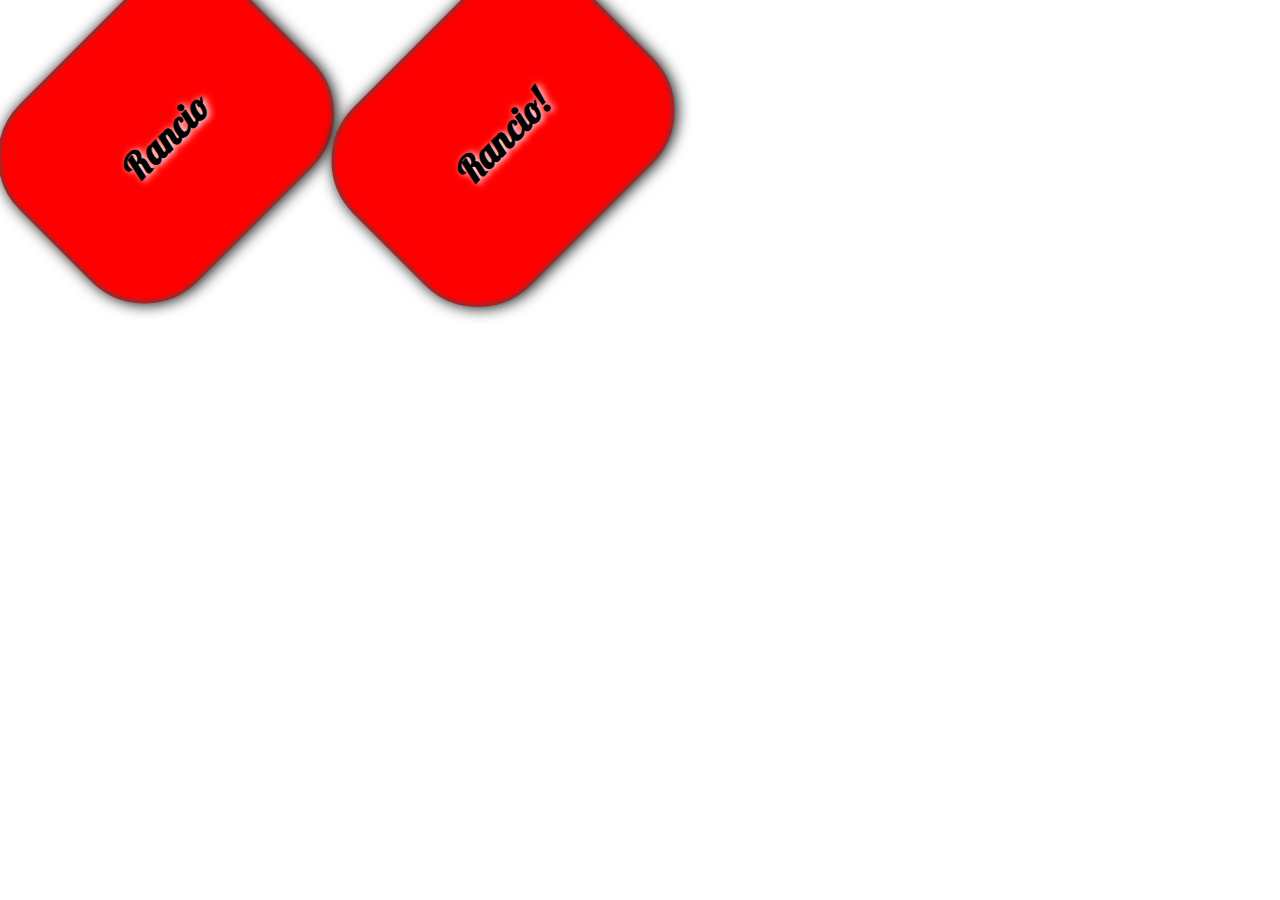
==== index.html @ e543f1c9 "Initial commit" ====
<!DOCTYPE html>
<html lang="en">
<head>
    <meta charset="UTF-8">
    <meta http-equiv="X-UA-Compatible" content="IE=edge">
    <meta name="viewport" content="width=device-width, initial-scale=1.0">
    <title>Aprendiendo CSS con @NekironPixel</title>
    <link rel="stylesheet" type="text/css" href="estilo.css">
    <link rel="stylesheet" type="text/css" href="normalize.css">
    <link rel="preconnect" href="https://fonts.gstatic.com">
    <link href="https://fonts.googleapis.com/css2?family=Lobster&display=swap" rel="stylesheet">
</head>
<body>
  <div class="contact-form">
      <h2>Rancio</h2><h2>Rancio!</h2>
  </div>
    
</body>
</html>
---- estilo.css ----
*{
    margin: 0px;
    padding: 0px;
}

.contact-form{
    font-size: 25px;
    font-family: 'Lobster', cursive;
}

.contact-form__p-h2{
    font-size: 2em;
    
    color: red;
  
}

h2{
    background-color: red;
    display:inline-block;
    padding: 100px;
    box-sizing: border-box;
    text-align: center;
    margin: 10px;
    border-radius: 2em;
    border: 4px solid #a22;
    box-shadow: 1px 2px 15px 0 black;
    text-shadow: 2px 2px 7px #fff;
    transform: rotate(-45deg);



}
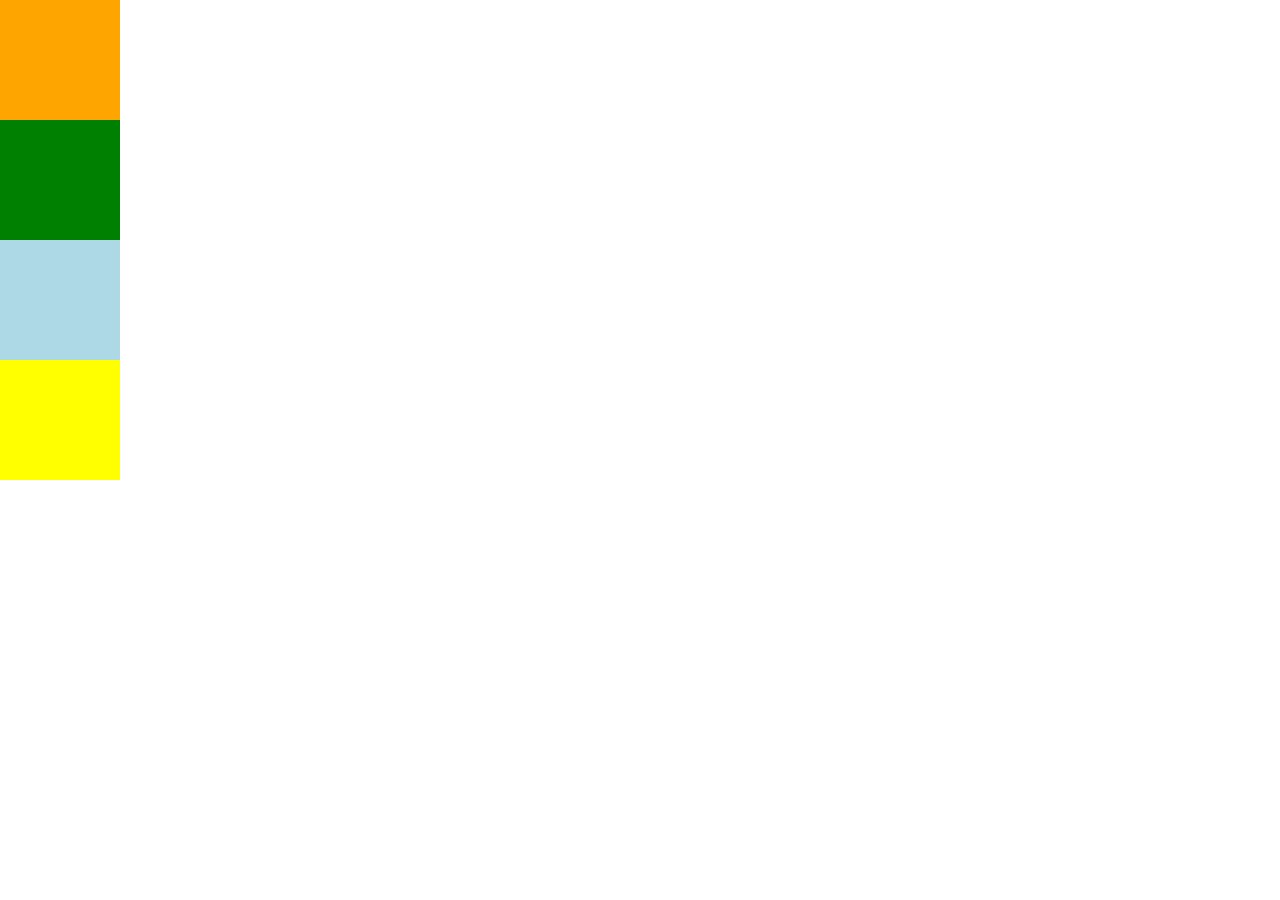
==== commit 18798382: "actualizado" ====
--- a/index.html
+++ b/index.html
@@ -11,9 +11,6 @@
     <link href="https://fonts.googleapis.com/css2?family=Lobster&display=swap" rel="stylesheet">
 </head>
 <body>
-  <div class="contact-form">
-      <h2>Rancio</h2><h2>Rancio!</h2>
-  </div>
-    
+  <div class="caja1"></div><div class="caja2"></div><div class="caja3"></div><div class="caja4"></div>
 </body>
 </html>--- a/estilo.css
+++ b/estilo.css
@@ -1,34 +1,30 @@
 *{
-    margin: 0px;
-    padding: 0px;
+    font-family: 'Lobster', cursive;
+    font-weight: 100;
+    font-size: 30px;
 }
 
-.contact-form{
-    font-size: 25px;
-    font-family: 'Lobster', cursive;
+div{
+    width: 120px;
+    height: 120px;
+    background: yellow;
+    display: block;
+       
 }
 
-.contact-form__p-h2{
-    font-size: 2em;
-    
-    color: red;
-  
+.caja1{
+    background-color: orange;
 }
 
-h2{
-    background-color: red;
-    display:inline-block;
-    padding: 100px;
-    box-sizing: border-box;
-    text-align: center;
-    margin: 10px;
-    border-radius: 2em;
-    border: 4px solid #a22;
-    box-shadow: 1px 2px 15px 0 black;
-    text-shadow: 2px 2px 7px #fff;
-    transform: rotate(-45deg);
-
-
-
+.caja2{
+    background-color: green;
 }
 
+.caja3{
+    background-color: lightblue;
+}
+
+.caja4{
+    background-color: yellow;
+}
+
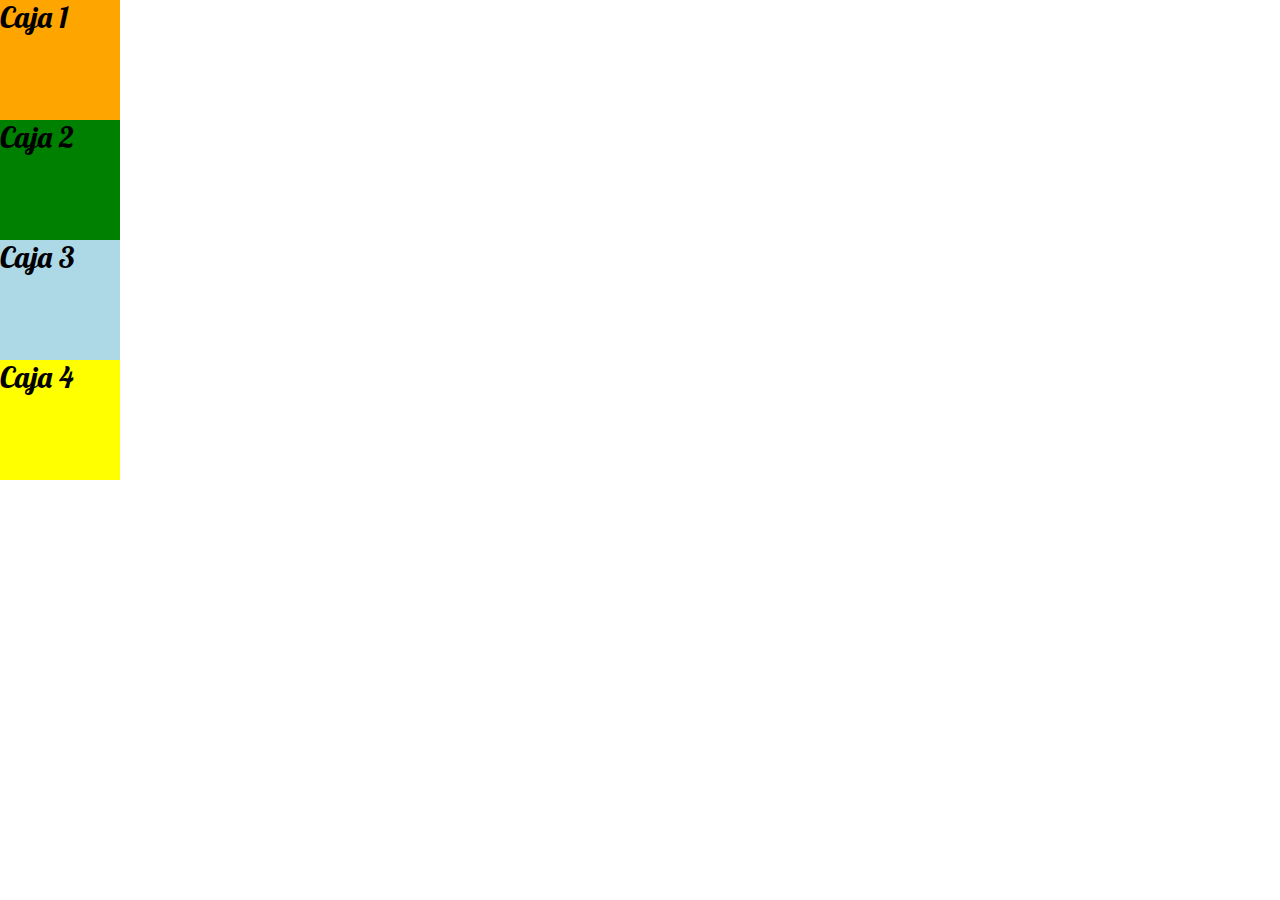
==== commit 26a3696b: "z index" ====
--- a/index.html
+++ b/index.html
@@ -11,6 +11,6 @@
     <link href="https://fonts.googleapis.com/css2?family=Lobster&display=swap" rel="stylesheet">
 </head>
 <body>
-  <div class="caja1"></div><div class="caja2"></div><div class="caja3"></div><div class="caja4"></div>
+  <div class="caja1">Caja 1 </div><div class="caja2">Caja 2 </div><div class="caja3">Caja 3</div><div class="caja4">Caja 4</div>
 </body>
 </html>--- a/estilo.css
+++ b/estilo.css
@@ -14,10 +14,13 @@
 
 .caja1{
     background-color: orange;
+    top: 20px;
 }
 
 .caja2{
     background-color: green;
+    position: relative;
+    top: 0px;
 }
 
 .caja3{
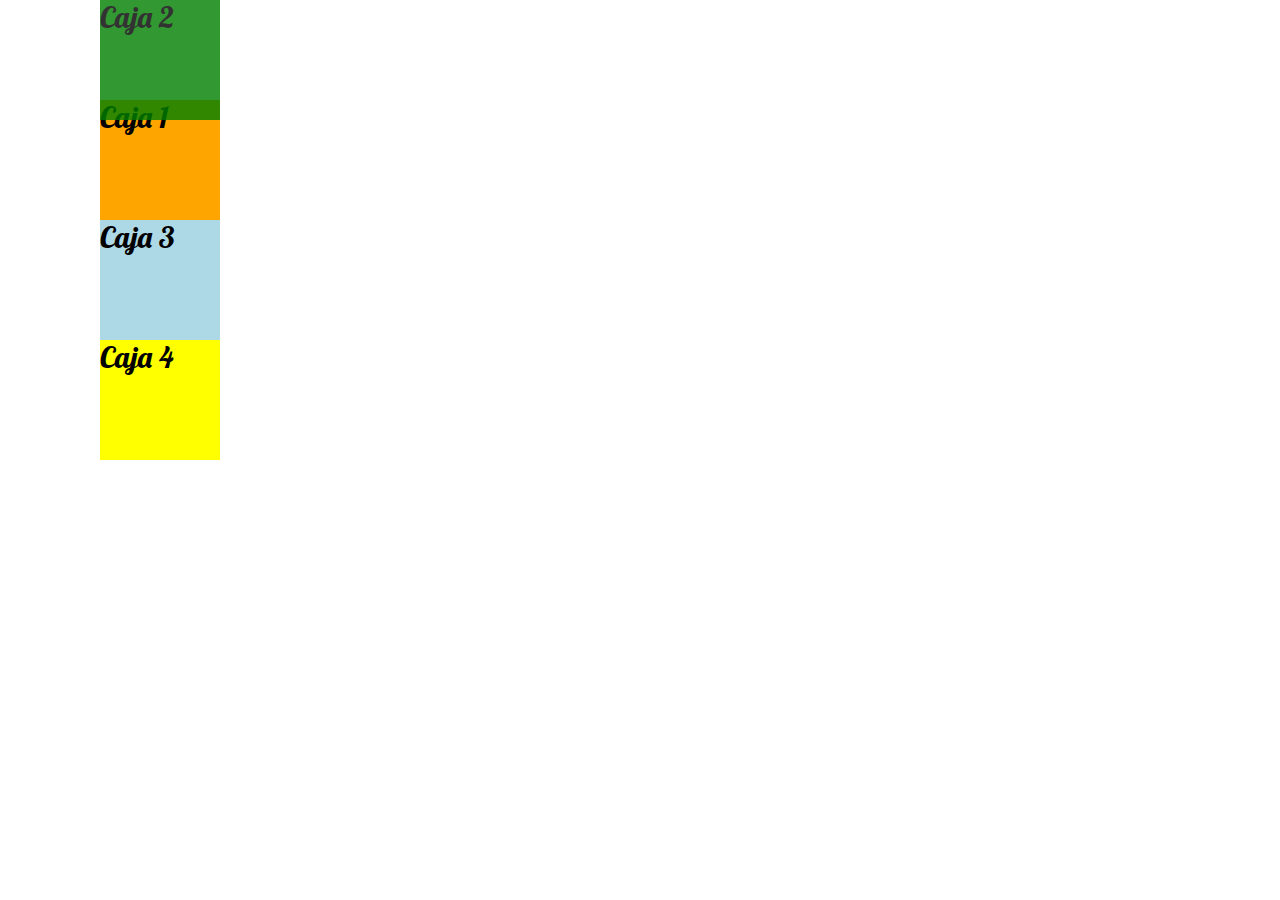
==== commit 33ae51f5: "update" ====
--- a/index.html
+++ b/index.html
@@ -11,6 +11,9 @@
     <link href="https://fonts.googleapis.com/css2?family=Lobster&display=swap" rel="stylesheet">
 </head>
 <body>
-  <div class="caja1">Caja 1 </div><div class="caja2">Caja 2 </div><div class="caja3">Caja 3</div><div class="caja4">Caja 4</div>
+  <div class="contenedor">
+    <div class="caja1">Caja 1 </div><div class="caja2">Caja 2 </div><div class="caja3">Caja 3</div><div class="caja4">Caja 4</div>
+  </div>
+    
 </body>
 </html>--- a/estilo.css
+++ b/estilo.css
@@ -12,19 +12,26 @@
        
 }
 
+.contenedor{
+    margin: 100px;
+}
+
 .caja1{
     background-color: orange;
-    top: 20px;
+    
 }
 
 .caja2{
     background-color: green;
-    position: relative;
-    top: 0px;
+    position: absolute;
+    opacity: .8;
+    top: 0; 
+     
 }
 
 .caja3{
     background-color: lightblue;
+    
 }
 
 .caja4{
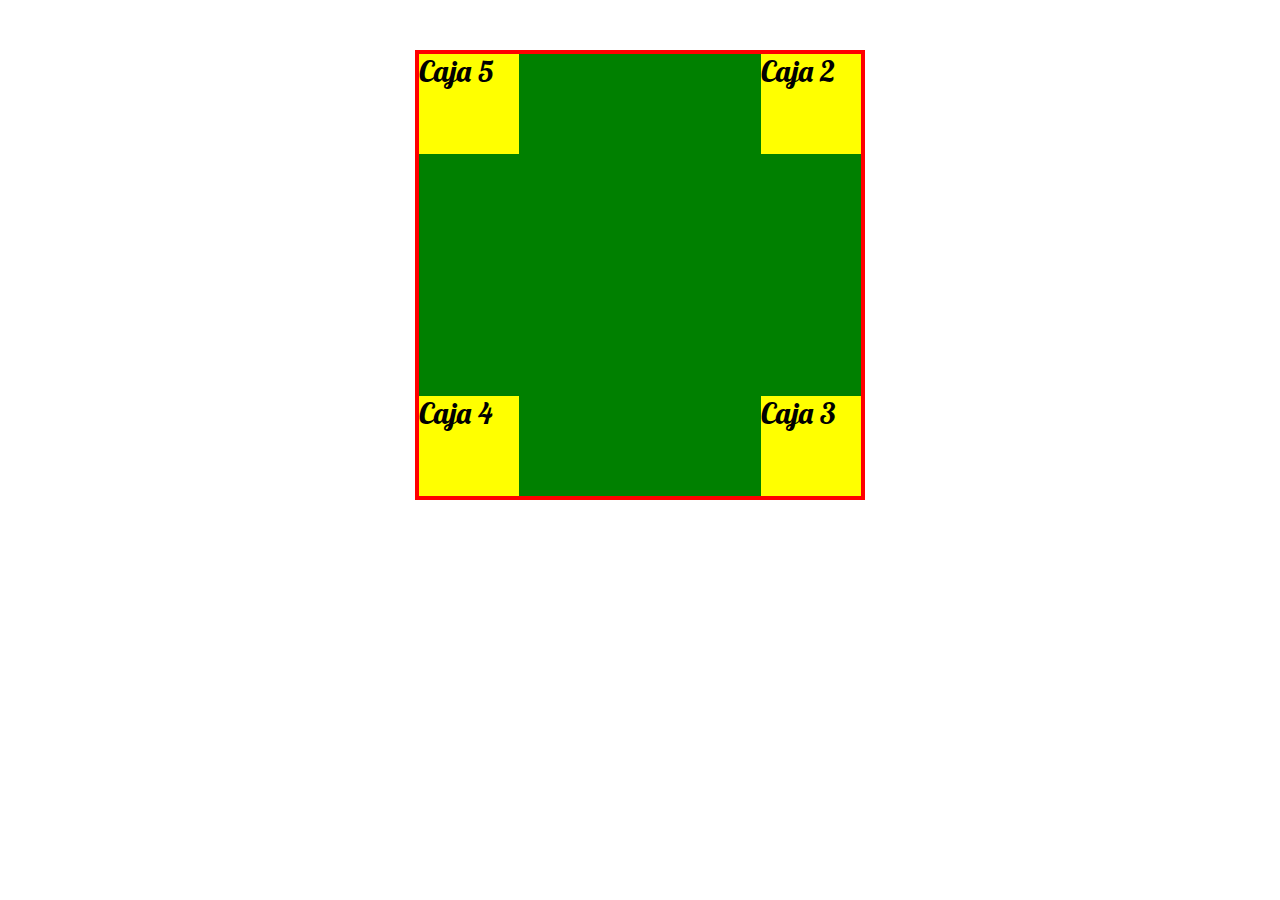
==== commit 8b95fdc4: "actualizado" ====
--- a/index.html
+++ b/index.html
@@ -12,8 +12,8 @@
 </head>
 <body>
   <div class="contenedor">
-    <div class="caja1">Caja 1 </div><div class="caja2">Caja 2 </div><div class="caja3">Caja 3</div><div class="caja4">Caja 4</div>
-  </div>
+    <div class="caja1">Caja 1 </div><div class="caja2">Caja 2 </div><div class="caja3">Caja 3</div><div class="caja4">Caja 4</div><div class="caja5">Caja 5</div>
+</div>
     
 </body>
 </html>--- a/estilo.css
+++ b/estilo.css
@@ -5,36 +5,49 @@
 }
 
 div{
-    width: 120px;
-    height: 120px;
+    background: green;
+    display: block;
+    position: absolute;
+    
+           
+}
+
+div div{
+    height: 100px;
+    width: 100px;
     background: yellow;
-    display: block;
-       
 }
 
 .contenedor{
-    margin: 100px;
+    position: relative;
+    border:4px solid red;
+    margin: 50px auto;
+    height: 450px;
+    width: 450px;
 }
 
 .caja1{
-    background-color: orange;
+    
     
 }
 
 .caja2{
-    background-color: green;
-    position: absolute;
-    opacity: .8;
-    top: 0; 
+   right: 0px;
+    
      
 }
 
 .caja3{
-    background-color: lightblue;
-    
+    right: 0px;
+    bottom: 0px;
+       
 }
 
 .caja4{
-    background-color: yellow;
+   bottom: 0px;
+   
 }
 
+.caja5{
+    
+}
